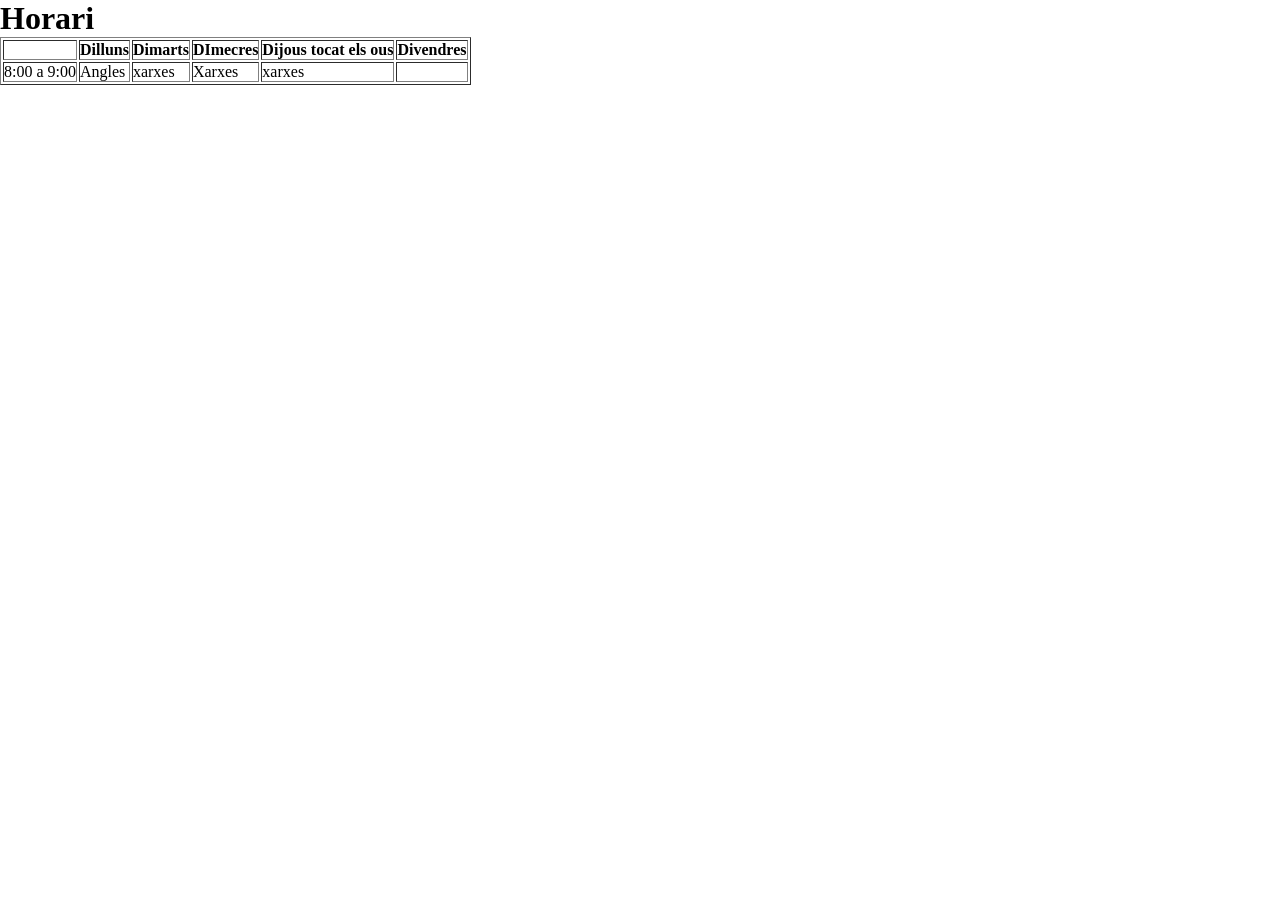
==== html/Horari.html @ a64adcb3 "Initial commit" ====
<!DOCTYPE html>
<html>
    <head>
        <meta charset="utf-8">
        <meta http-equiv="X-UA-Compatible" content="IE=edge">
        <title>Horari</title>
        <meta name="description" content="">
        <meta name="viewport" content="width=device-width, initial-scale=1">
        <link rel="stylesheet" href="./../css/stile.css">
        <link rel="stylesheet" href="./../css/stile.css">
    </head>


    <body>
      <h1>Horari</h1>
      <table border="1">
      <thead>
        <th></th>
        <th>Dilluns</th>
        <th>Dimarts</th>
        <th>DImecres</th>
        <th>Dijous tocat els ous</th>
        <th>Divendres</th>
      </thead>
      <tr>
        <td>8:00 a 9:00</td>
        <td>Angles</td>
        <td>xarxes</td>
        <td>Xarxes</td>
        <td>xarxes</td>
        <td></td>
      </tr>

      </table>
    </body>
</html>
---- css/stile.css ----
*{
    margin: 0;
    padding: 0;

    text-decoration: none;
    list-style: none;
}
---- css/stile.css ----
*{
    margin: 0;
    padding: 0;

    text-decoration: none;
    list-style: none;
}
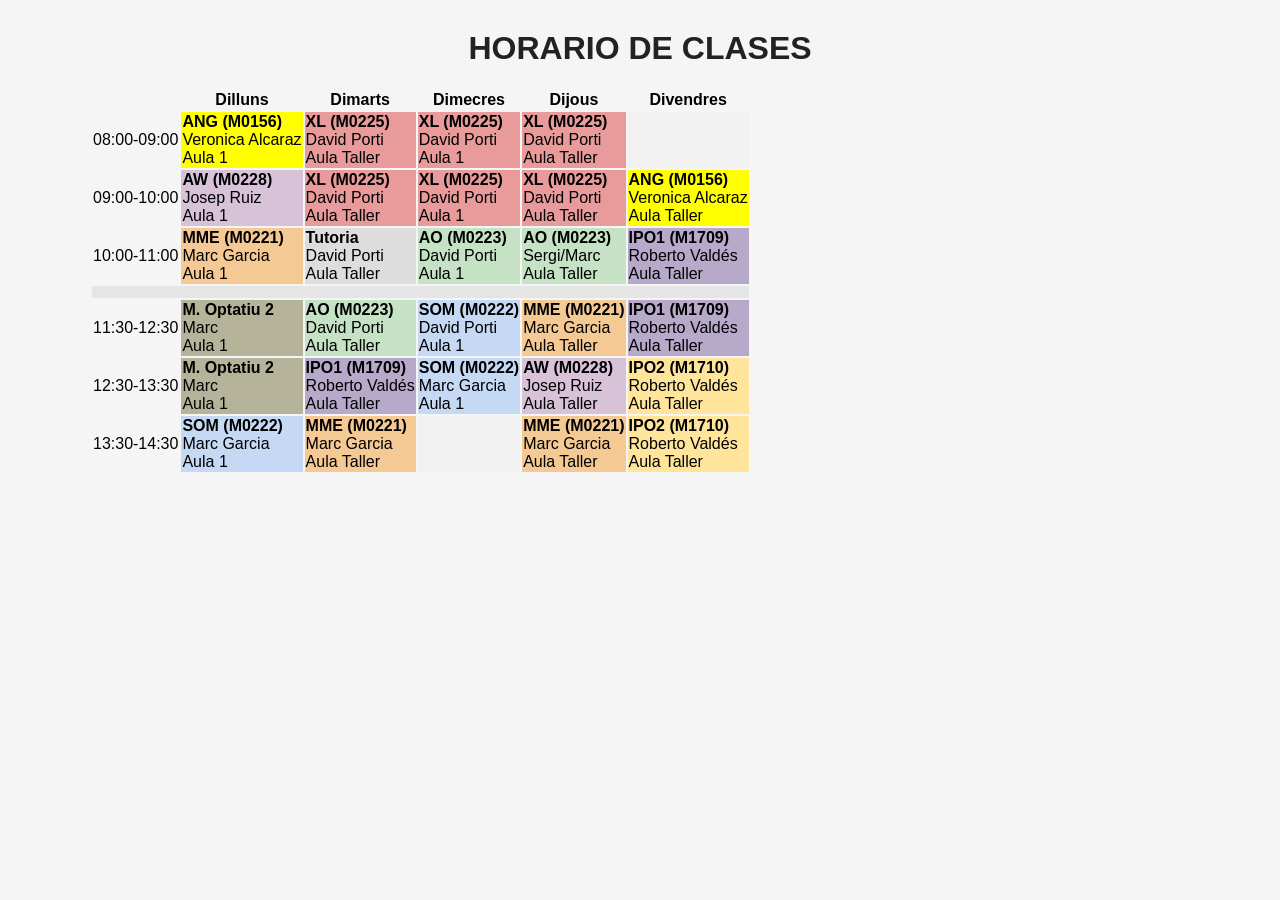
==== commit 359cca5c: "PRimer projecte" ====
--- a/html/Horari.html
+++ b/html/Horari.html
@@ -1,36 +1,214 @@
+
 <!DOCTYPE html>
-<html>
-    <head>
-        <meta charset="utf-8">
-        <meta http-equiv="X-UA-Compatible" content="IE=edge">
-        <title>Horari</title>
-        <meta name="description" content="">
-        <meta name="viewport" content="width=device-width, initial-scale=1">
-        <link rel="stylesheet" href="./../css/stile.css">
-        <link rel="stylesheet" href="./../css/stile.css">
-    </head>
-
-
-    <body>
-      <h1>Horari</h1>
-      <table border="1">
-      <thead>
-        <th></th>
-        <th>Dilluns</th>
-        <th>Dimarts</th>
-        <th>DImecres</th>
-        <th>Dijous tocat els ous</th>
-        <th>Divendres</th>
-      </thead>
-      <tr>
-        <td>8:00 a 9:00</td>
-        <td>Angles</td>
-        <td>xarxes</td>
-        <td>Xarxes</td>
-        <td>xarxes</td>
-        <td></td>
-      </tr>
-
-      </table>
-    </body>
-</html>+<html lang="es">
+<head>
+    <meta charset="UTF-8">
+    <meta name="viewport" content="width=device-width, initial-scale=1.0">
+    <title>Mi horario</title>
+
+    <style>
+        body {
+            font-family: Arial, sans-serif;
+            background-color: #f5f5f5;
+            margin: 30px;
+        }
+
+        h1 {
+            text-align: center;
+            color: #222;
+        }
+
+        .contenedor {
+            overflow-x: auto;
+            max-width: 1100px;
+            margin: auto;
+        }
+
+
+
+        .asignatura {
+            font-weight: bold;
+        }
+
+        .ang { background-color: #ffff00; }
+        .xl { background-color: #e99b9b; }
+        .aw { background-color: #d8c2d8; }
+        .mme { background-color: #f4c994; }
+        .ao { background-color: #c5e2c5; }
+        .som { background-color: #c5d9f5; }
+        .ipo1 { background-color: #b7a9c9; }
+        .ipo2 { background-color: #ffe49c; }
+        .optatiu { background-color: #b5b49a; }
+        .tutoria { background-color: #dddddd; }
+        .vacio { background-color: #f1f1f1; }
+
+        .descanso td {
+            height: 12px;
+            background-color: #e5e5e5;
+            padding: 0;
+        }
+    </style>
+</head>
+
+<body>
+
+    <h1>HORARIO DE CLASES</h1>
+
+    <div class="contenedor">
+        <table>
+            <tr>
+                <th></th>
+                <th>Dilluns</th>
+                <th>Dimarts</th>
+                <th>Dimecres</th>
+                <th>Dijous</th>
+                <th>Divendres</th>
+            </tr>
+
+            <tr>
+                <td class="hora">08:00-09:00</td>
+                <td class="ang">
+                    <span class="asignatura">ANG (M0156)</span><br>
+                    Veronica Alcaraz<br>Aula 1
+                </td>
+                <td class="xl">
+                    <span class="asignatura">XL (M0225)</span><br>
+                    David Porti<br>Aula Taller
+                </td>
+                <td class="xl">
+                    <span class="asignatura">XL (M0225)</span><br>
+                    David Porti<br>Aula 1
+                </td>
+                <td class="xl">
+                    <span class="asignatura">XL (M0225)</span><br>
+                    David Porti<br>Aula Taller
+                </td>
+                <td class="vacio"></td>
+            </tr>
+
+            <tr>
+                <td class="hora">09:00-10:00</td>
+                <td class="aw">
+                    <span class="asignatura">AW (M0228)</span><br>
+                    Josep Ruiz<br>Aula 1
+                </td>
+                <td class="xl">
+                    <span class="asignatura">XL (M0225)</span><br>
+                    David Porti<br>Aula Taller
+                </td>
+                <td class="xl">
+                    <span class="asignatura">XL (M0225)</span><br>
+                    David Porti<br>Aula 1
+                </td>
+                <td class="xl">
+                    <span class="asignatura">XL (M0225)</span><br>
+                    David Porti<br>Aula Taller
+                </td>
+                <td class="ang">
+                    <span class="asignatura">ANG (M0156)</span><br>
+                    Veronica Alcaraz<br>Aula Taller
+                </td>
+            </tr>
+
+            <tr>
+                <td class="hora">10:00-11:00</td>
+                <td class="mme">
+                    <span class="asignatura">MME (M0221)</span><br>
+                    Marc Garcia<br>Aula 1
+                </td>
+                <td class="tutoria">
+                    <span class="asignatura">Tutoria</span><br>
+                    David Porti<br>Aula Taller
+                </td>
+                <td class="ao">
+                    <span class="asignatura">AO (M0223)</span><br>
+                    David Porti<br>Aula 1
+                </td>
+                <td class="ao">
+                    <span class="asignatura">AO (M0223)</span><br>
+                    Sergi/Marc<br>Aula Taller
+                </td>
+                <td class="ipo1">
+                    <span class="asignatura">IPO1 (M1709)</span><br>
+                    Roberto Valdés<br>Aula Taller
+                </td>
+            </tr>
+
+            <tr class="descanso">
+                <td colspan="6"></td>
+            </tr>
+
+            <tr>
+                <td class="hora">11:30-12:30</td>
+                <td class="optatiu">
+                    <span class="asignatura">M. Optatiu 2</span><br>
+                    Marc<br>Aula 1
+                </td>
+                <td class="ao">
+                    <span class="asignatura">AO (M0223)</span><br>
+                    David Porti<br>Aula Taller
+                </td>
+                <td class="som">
+                    <span class="asignatura">SOM (M0222)</span><br>
+                    David Porti<br>Aula 1
+                </td>
+                <td class="mme">
+                    <span class="asignatura">MME (M0221)</span><br>
+                    Marc Garcia<br>Aula Taller
+                </td>
+                <td class="ipo1">
+                    <span class="asignatura">IPO1 (M1709)</span><br>
+                    Roberto Valdés<br>Aula Taller
+                </td>
+            </tr>
+
+            <tr>
+                <td class="hora">12:30-13:30</td>
+                <td class="optatiu">
+                    <span class="asignatura">M. Optatiu 2</span><br>
+                    Marc<br>Aula 1
+                </td>
+                <td class="ipo1">
+                    <span class="asignatura">IPO1 (M1709)</span><br>
+                    Roberto Valdés<br>Aula Taller
+                </td>
+                <td class="som">
+                    <span class="asignatura">SOM (M0222)</span><br>
+                    Marc Garcia<br>Aula 1
+                </td>
+                <td class="aw">
+                    <span class="asignatura">AW (M0228)</span><br>
+                    Josep Ruiz<br>Aula Taller
+                </td>
+                <td class="ipo2">
+                    <span class="asignatura">IPO2 (M1710)</span><br>
+                    Roberto Valdés<br>Aula Taller
+                </td>
+            </tr>
+
+            <tr>
+                <td class="hora">13:30-14:30</td>
+                <td class="som">
+                    <span class="asignatura">SOM (M0222)</span><br>
+                    Marc Garcia<br>Aula 1
+                </td>
+                <td class="mme">
+                    <span class="asignatura">MME (M0221)</span><br>
+                    Marc Garcia<br>Aula Taller
+                </td>
+                <td class="vacio"></td>
+                <td class="mme">
+                    <span class="asignatura">MME (M0221)</span><br>
+                    Marc Garcia<br>Aula Taller
+                </td>
+                <td class="ipo2">
+                    <span class="asignatura">IPO2 (M1710)</span><br>
+                    Roberto Valdés<br>Aula Taller
+                </td>
+            </tr>
+
+        </table>
+    </div>
+
+</body>
+</html>
